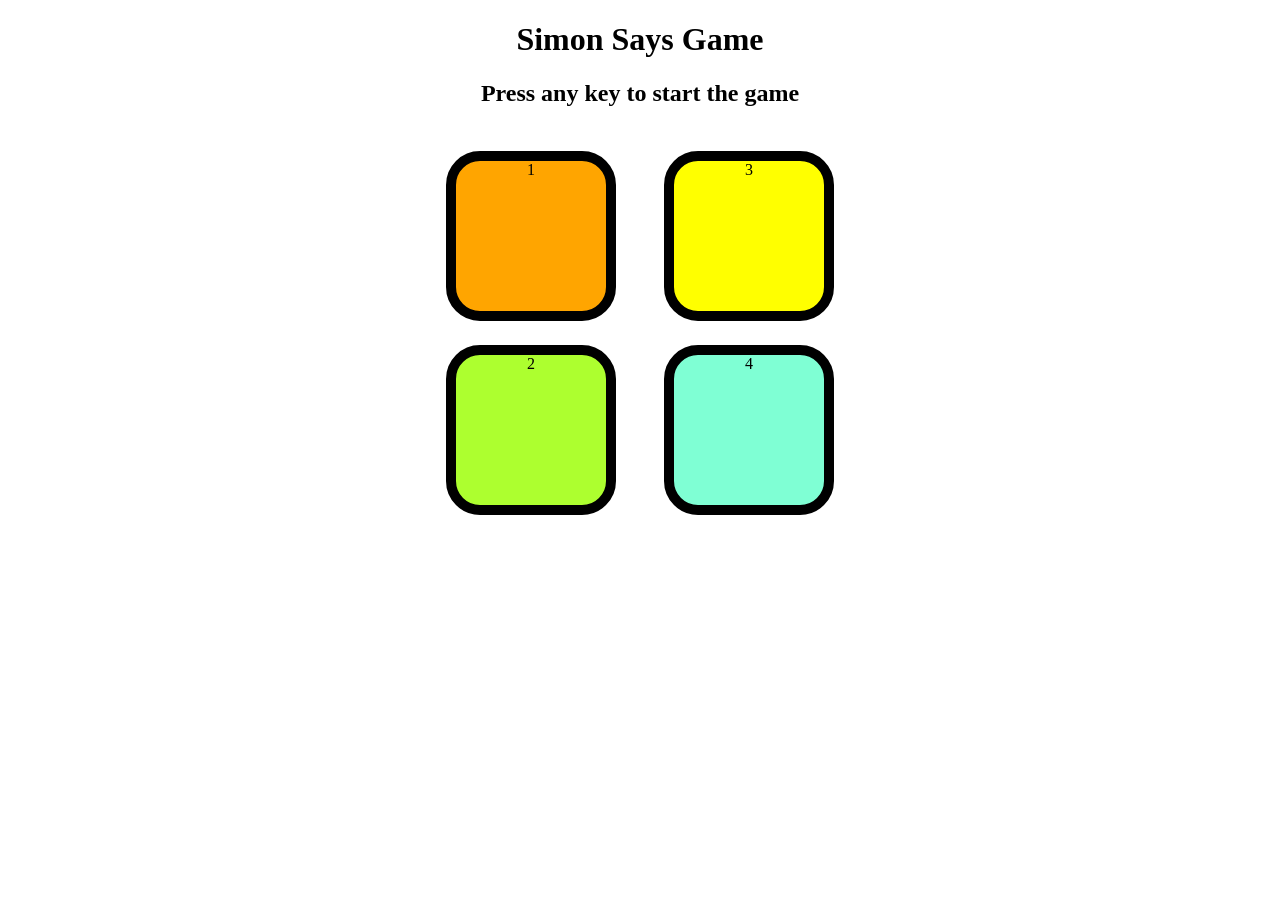
==== SimonSaysG.html @ 9fab14ad "Initial commit" ====
<!DOCTYPE html>
<html lang="en">
<head>
    <meta charset="UTF-8">
    <meta name="viewport" content="width=device-width, initial-scale=1.0">
    <title>Simon Says Game</title>
    <link rel="stylesheet" href="SSG.css">
</head>
<body>
    <h1>Simon Says Game</h1>
    <h2>Press any key to start the game</h2>

    <div class="btn-container">
        <div class="line-one">
            <div class="btn orange" type="button" id="orange" >1</div>
            <div class="btn green" type="button" id="green">2</div>
        </div>
        <div class="line-two">
            <div class="btn yellow" type="button" id="yellow">3</div>
            <div class="btn aqua" type="button" id="aqua">4</div>
        </div>
    </div>
    <script src="SSG.js"></script>
</body>
</html>
---- SSG.css ----
body{
    text-align: center;
}
.btn{
    height: 150px;
    width: 150px;
    border: 10px solid black;
    border-radius: 20%;
    margin: 1.5rem;
}

.btn-container{
    display: flex;
    justify-content: center;
}
.orange{
    background-color: orange;
}
.green{
    background-color: greenyellow;
}
.yellow{
    background-color: yellow;
}
.aqua{
    background-color: aquamarine;
}
.flash{
    background-color: white;
}
.userflash{
    background-color: green;
}
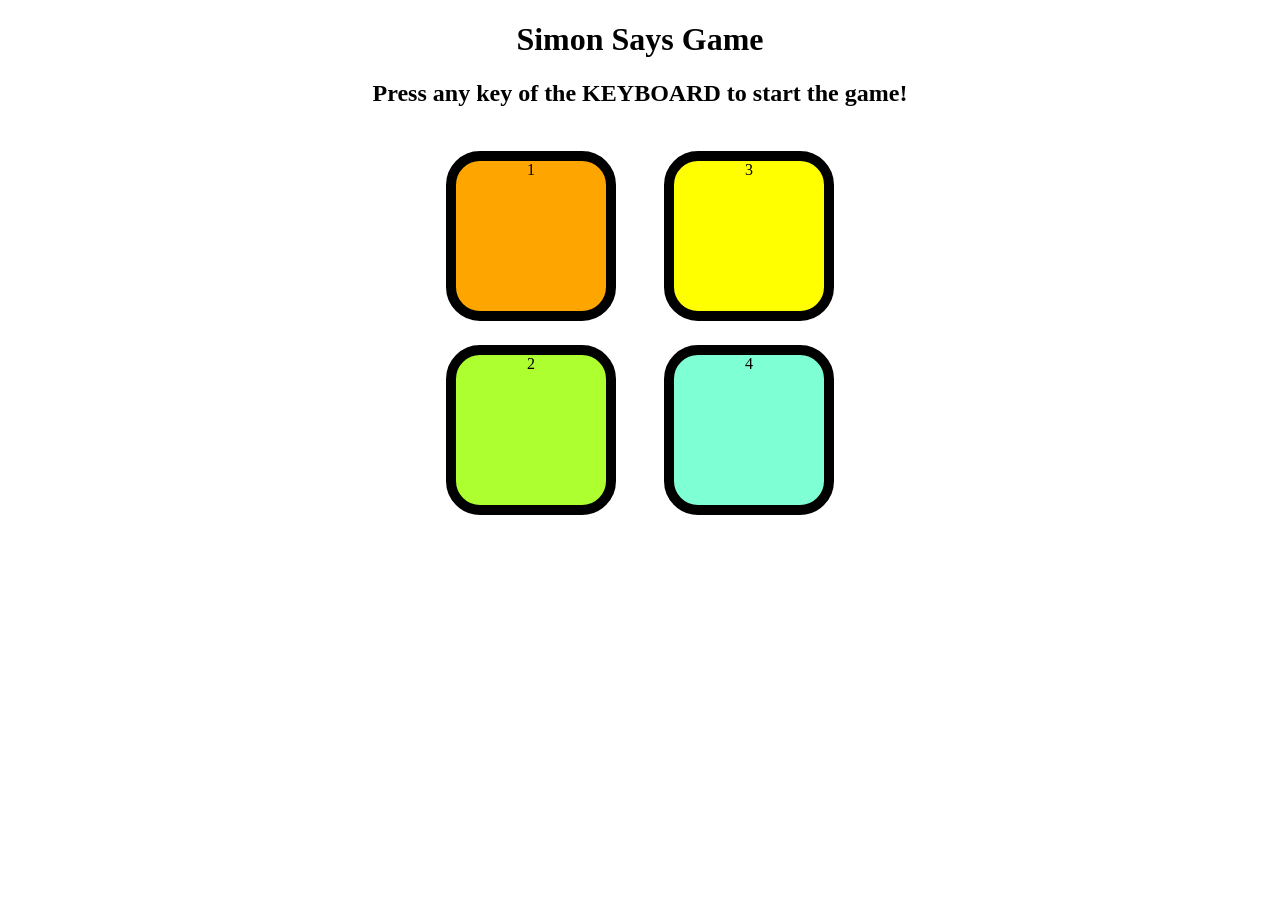
==== commit ad0f2af9: "edit" ====
--- a/SimonSaysG.html
+++ b/SimonSaysG.html
@@ -8,12 +8,12 @@
 </head>
 <body>
     <h1>Simon Says Game</h1>
-    <h2>Press any key to start the game</h2>
+    <h2>Press any key of the KEYBOARD to start the game!</h2>
 
     <div class="btn-container">
         <div class="line-one">
             <div class="btn orange" type="button" id="orange" >1</div>
-            <div class="btn green" type="button" id="green">2</div>
+            <div class="btn greenyellow" type="button" id="greenyellow">2</div>
         </div>
         <div class="line-two">
             <div class="btn yellow" type="button" id="yellow">3</div>
--- a/SSG.css
+++ b/SSG.css
@@ -16,7 +16,7 @@
 .orange{
     background-color: orange;
 }
-.green{
+.greenyellow{
     background-color: greenyellow;
 }
 .yellow{
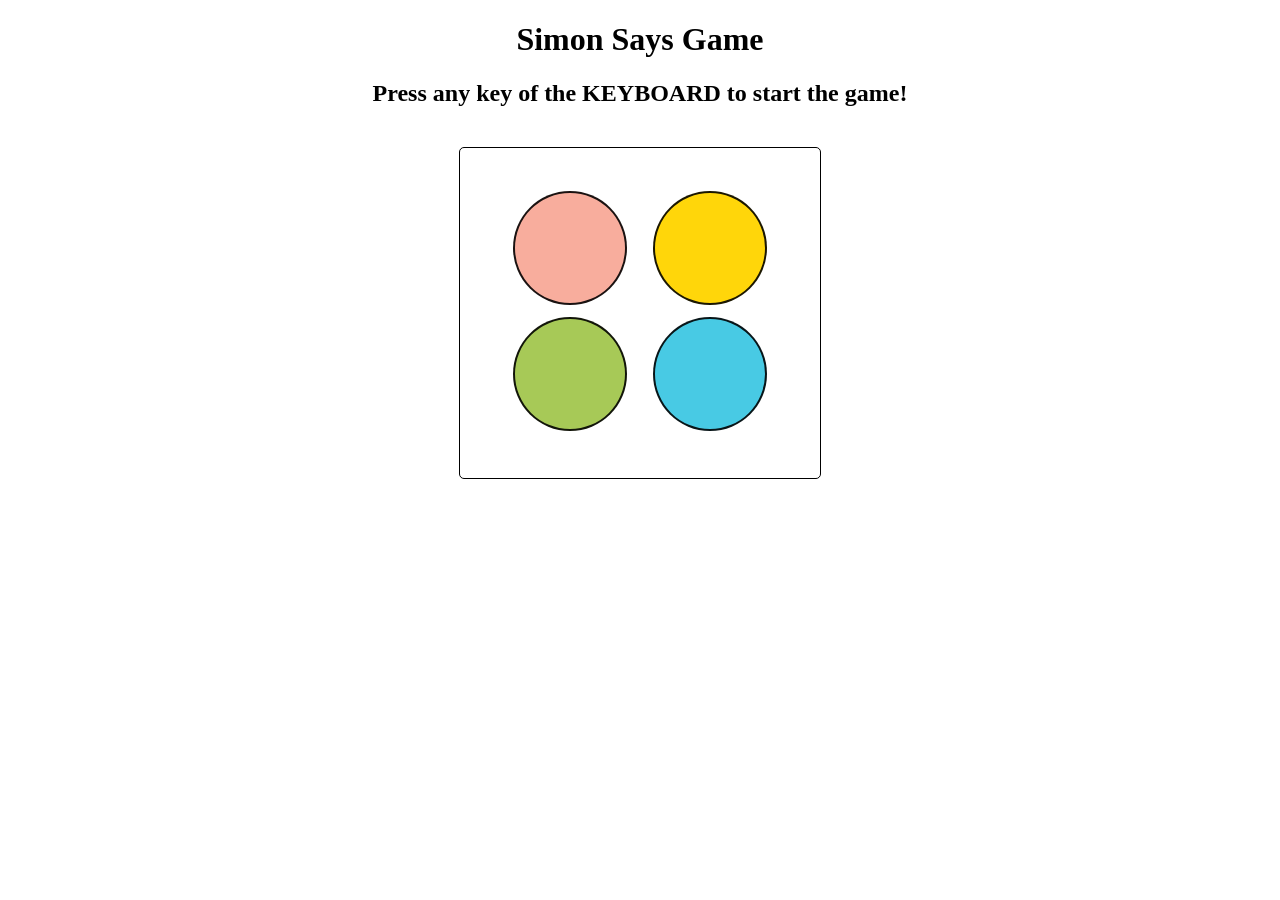
==== commit 3d90043e: "edit" ====
--- a/SimonSaysG.html
+++ b/SimonSaysG.html
@@ -12,12 +12,12 @@
 
     <div class="btn-container">
         <div class="line-one">
-            <div class="btn orange" type="button" id="orange" >1</div>
-            <div class="btn greenyellow" type="button" id="greenyellow">2</div>
+            <div class="btn first" type="button" id="first" ></div>
+            <div class="btn second" type="button" id="second"></div>
         </div>
         <div class="line-two">
-            <div class="btn yellow" type="button" id="yellow">3</div>
-            <div class="btn aqua" type="button" id="aqua">4</div>
+            <div class="btn third" type="button" id="third"></div>
+            <div class="btn fourth" type="button" id="fourth"></div>
         </div>
     </div>
     <script src="SSG.js"></script>
--- a/SSG.css
+++ b/SSG.css
@@ -2,28 +2,37 @@
     text-align: center;
 }
 .btn{
-    height: 150px;
-    width: 150px;
-    border: 10px solid black;
-    border-radius: 20%;
-    margin: 1.5rem;
+    height: 110px;
+    width: 110px;
+    border: 2px solid rgba(0, 0, 0, 0.896);
+    border-radius: 50%;
+    margin: 0.8rem;
 }
 
 .btn-container{
     display: flex;
     justify-content: center;
+    position: absolute;
+    left: 50%;
+    transform: translateX(-50%);
+    width: 360px;
+    height: 300px;
+    border: 1px solid black;
+    border-radius: 5px;
+    padding-top: 30px;
+    margin-top: 20px;
 }
-.orange{
-    background-color: orange;
+.first{
+    background-color: #f8ad9d;
 }
-.greenyellow{
-    background-color: greenyellow;
+.second{
+    background-color: #a7c957;
 }
-.yellow{
-    background-color: yellow;
+.third{
+    background-color: #ffd60a;
 }
-.aqua{
-    background-color: aquamarine;
+.fourth{
+    background-color: #48cae4;
 }
 .flash{
     background-color: white;
